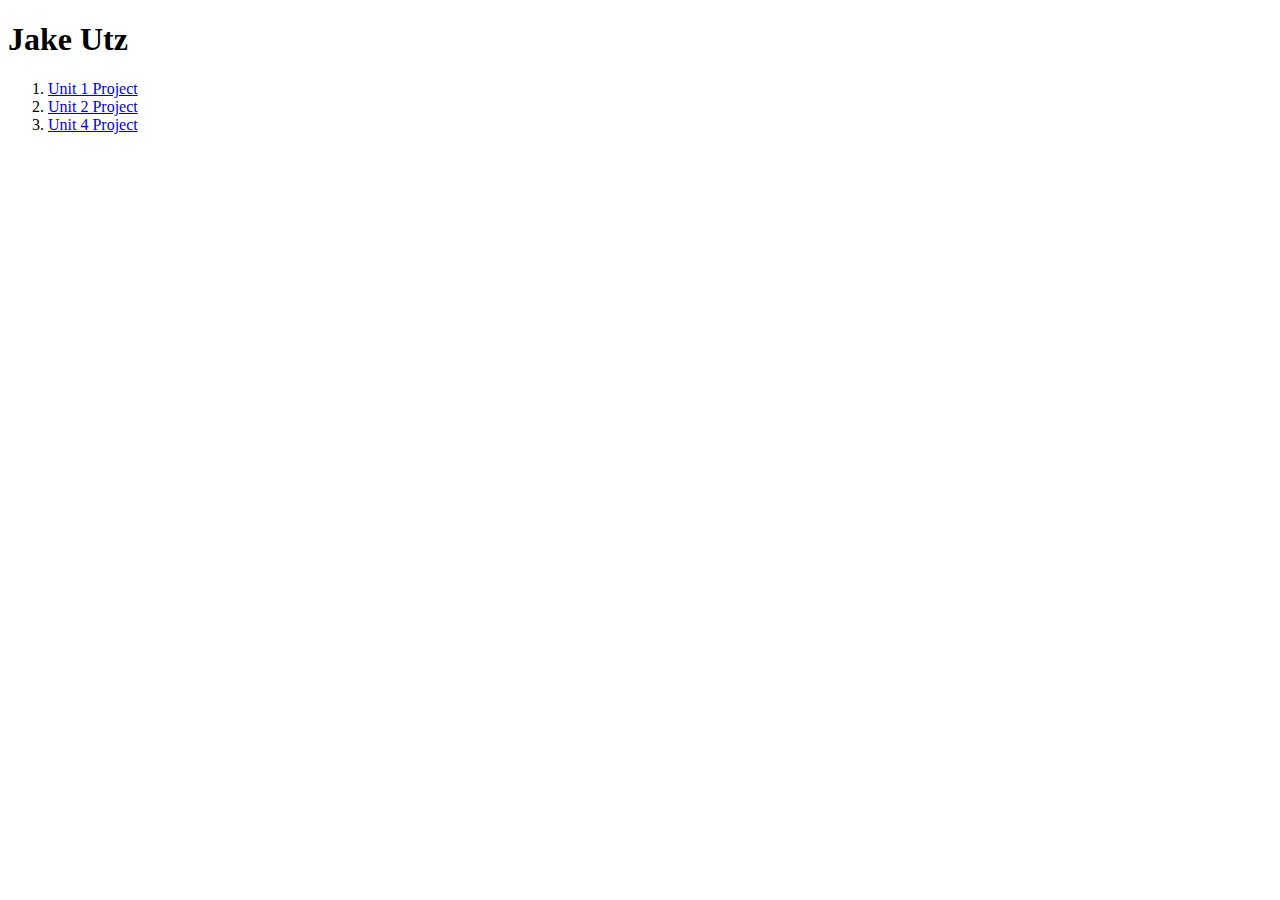
==== index.html @ 209d84d1 "add unit 4" ====
<!DOCTYPE html>
<html>
  <head>
    <meta charset="utf-8">
    <meta name="viewport" content="width=device-width">
    <title>replit</title>
    <link href="style.css" rel="stylesheet" type="text/css" />
  </head>
  <body>
    <h1>Jake Utz</h1>
    <ol>
      <li><a href="unit1.html">Unit 1 Project</a></li>
      <li><a href="unit2.html">Unit 2 Project</a></li>
<li><a href="unit4.html">Unit 4 Project</a></li>
  </body>
</html>
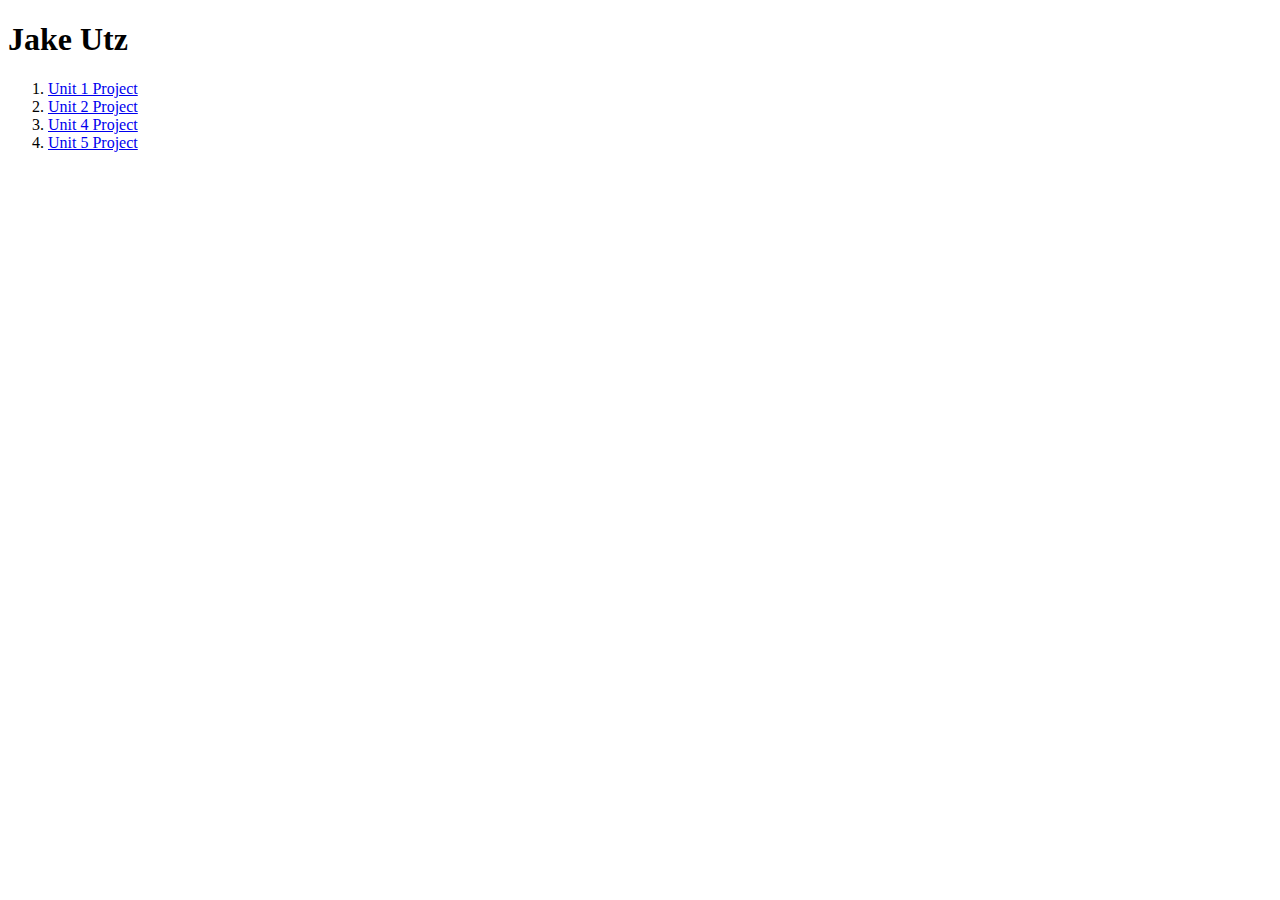
==== commit 1f47d890: "added 5" ====
--- a/index.html
+++ b/index.html
@@ -12,5 +12,6 @@
       <li><a href="unit1.html">Unit 1 Project</a></li>
       <li><a href="unit2.html">Unit 2 Project</a></li>
 <li><a href="unit4.html">Unit 4 Project</a></li>
+<li><a href="unit5.html">Unit 5 Project</a></li>
   </body>
 </html>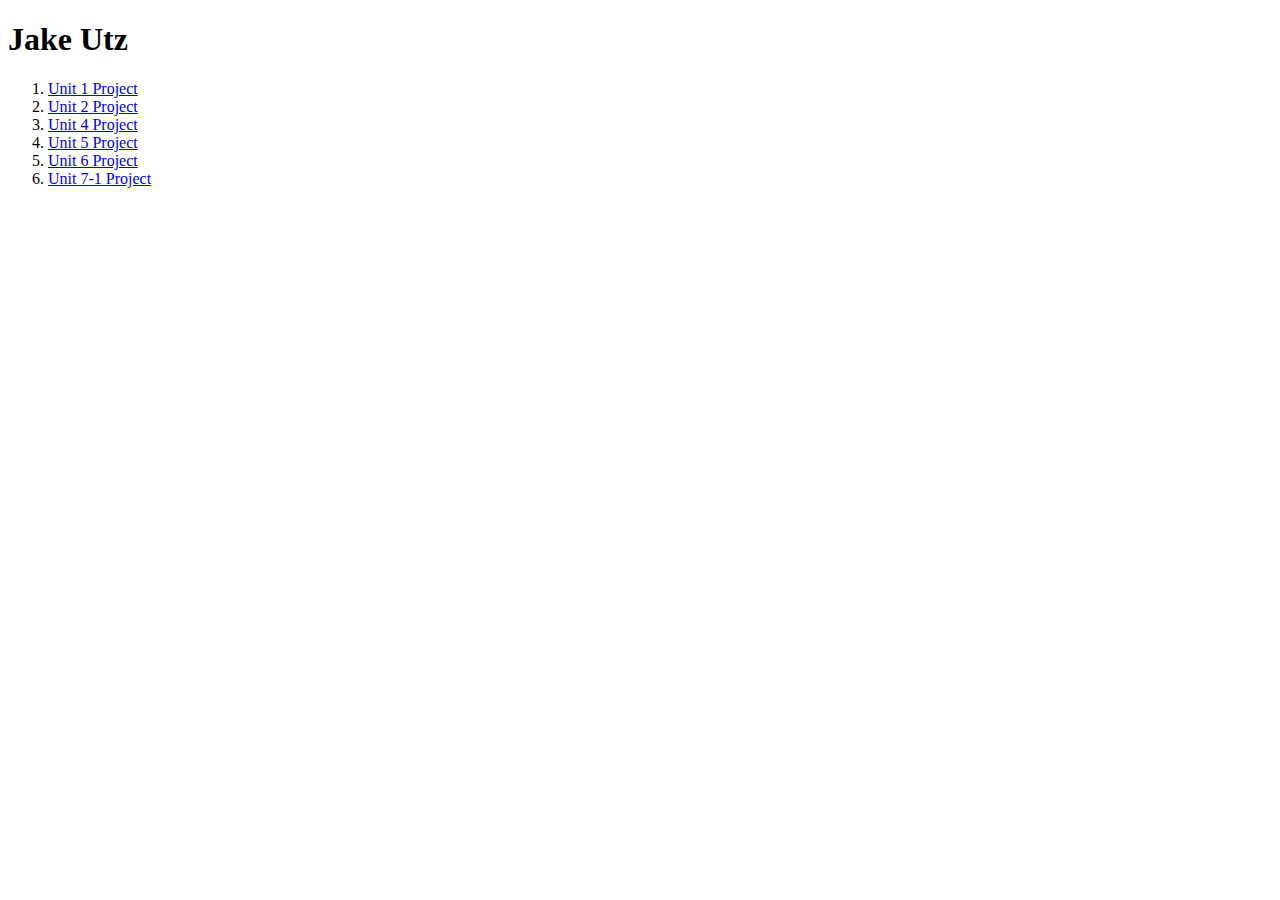
==== commit 5aa83b23: "added7" ====
--- a/index.html
+++ b/index.html
@@ -13,5 +13,7 @@
       <li><a href="unit2.html">Unit 2 Project</a></li>
 <li><a href="unit4.html">Unit 4 Project</a></li>
 <li><a href="unit5.html">Unit 5 Project</a></li>
+<li><a href="unit6.html">Unit 6 Project</a></li>
+<li><a href="unit7.html">Unit 7-1 Project</a></li>
   </body>
 </html>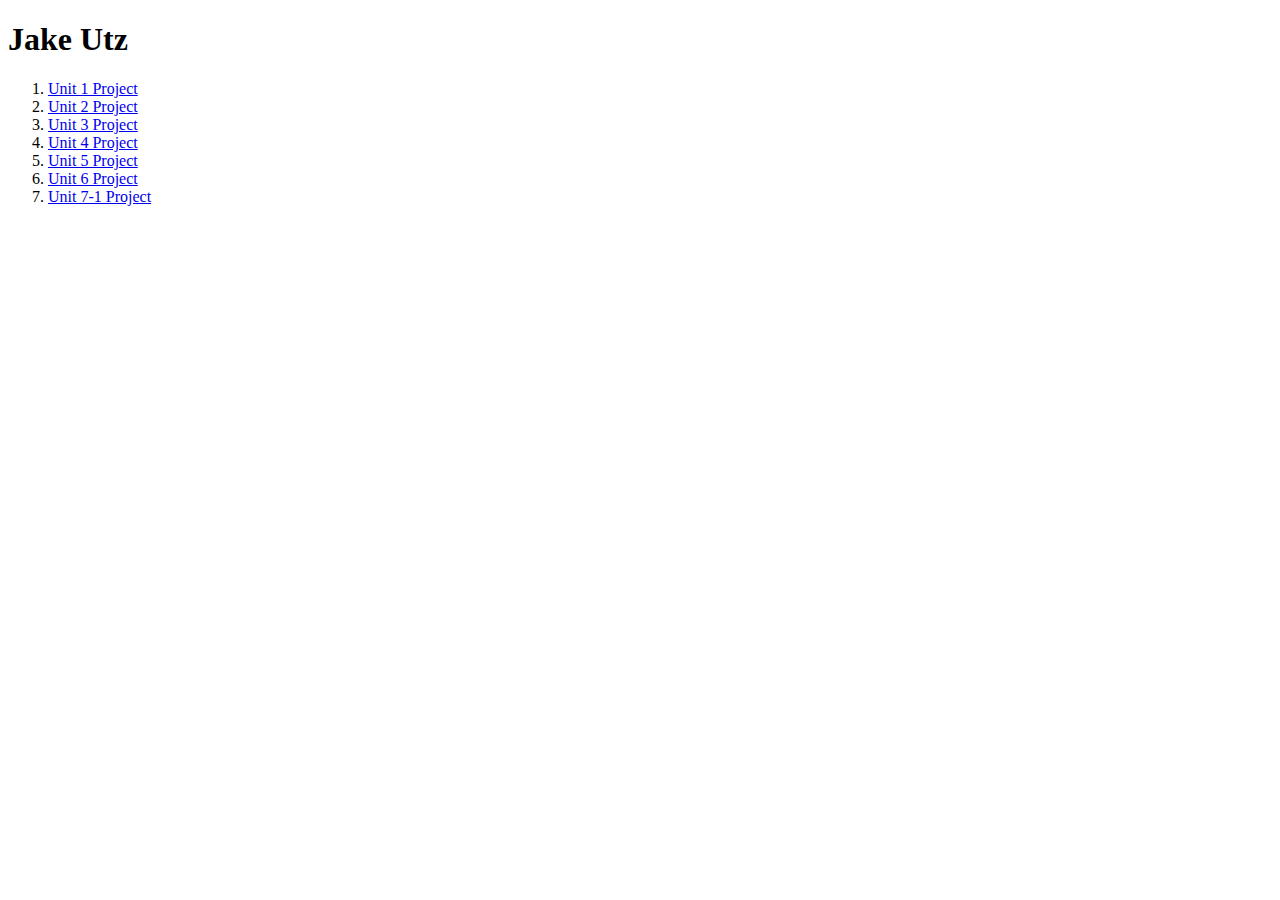
==== commit 470490d4: "added3" ====
--- a/index.html
+++ b/index.html
@@ -11,6 +11,7 @@
     <ol>
       <li><a href="unit1.html">Unit 1 Project</a></li>
       <li><a href="unit2.html">Unit 2 Project</a></li>
+      <li><a href="unit3.html">Unit 3 Project</a></li>
 <li><a href="unit4.html">Unit 4 Project</a></li>
 <li><a href="unit5.html">Unit 5 Project</a></li>
 <li><a href="unit6.html">Unit 6 Project</a></li>
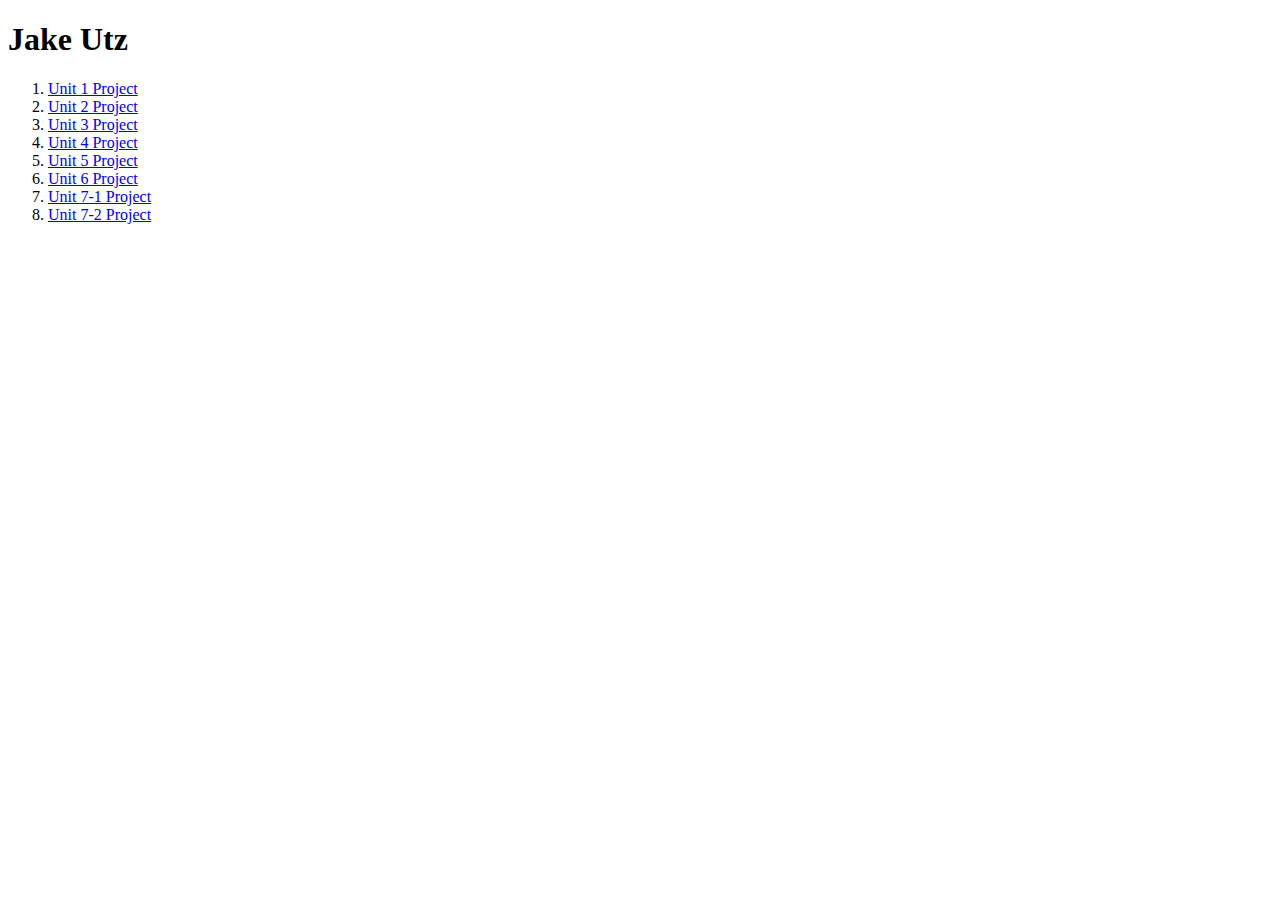
==== commit 07459713: "add 7-2" ====
--- a/index.html
+++ b/index.html
@@ -15,6 +15,9 @@
 <li><a href="unit4.html">Unit 4 Project</a></li>
 <li><a href="unit5.html">Unit 5 Project</a></li>
 <li><a href="unit6.html">Unit 6 Project</a></li>
-<li><a href="unit7.html">Unit 7-1 Project</a></li>
+<li><a href="unit7.html">Unit 7-1 
+Project</a></li>
+<li><a href="unit7-2.html">Unit 7-2
+Project</a></li>
   </body>
 </html>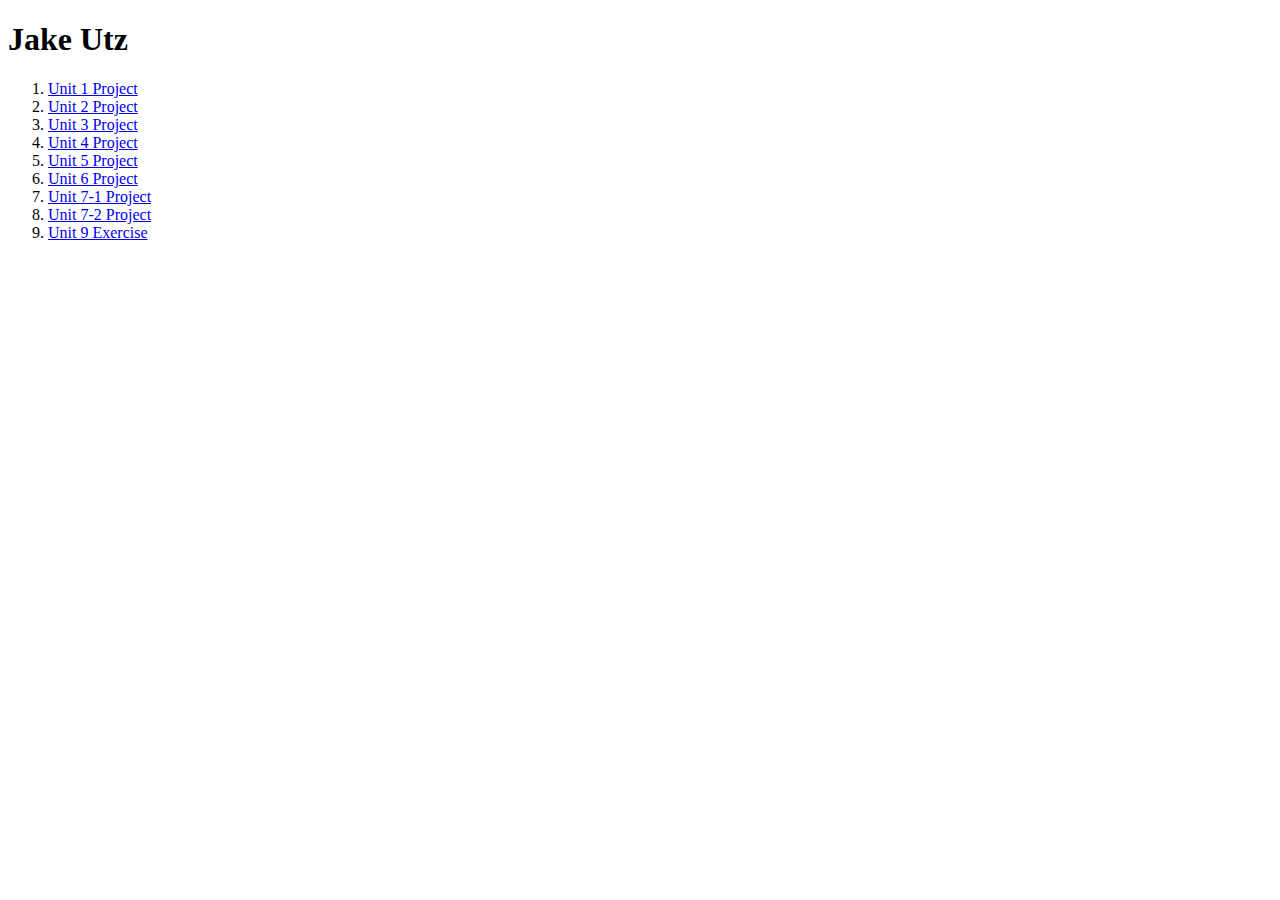
==== commit e04c2e8a: "add unit 9ex" ====
--- a/index.html
+++ b/index.html
@@ -19,5 +19,6 @@
 Project</a></li>
 <li><a href="unit7-2.html">Unit 7-2
 Project</a></li>
+<li><a href="unit9ex.html">Unit 9 Exercise</a></li>
   </body>
 </html>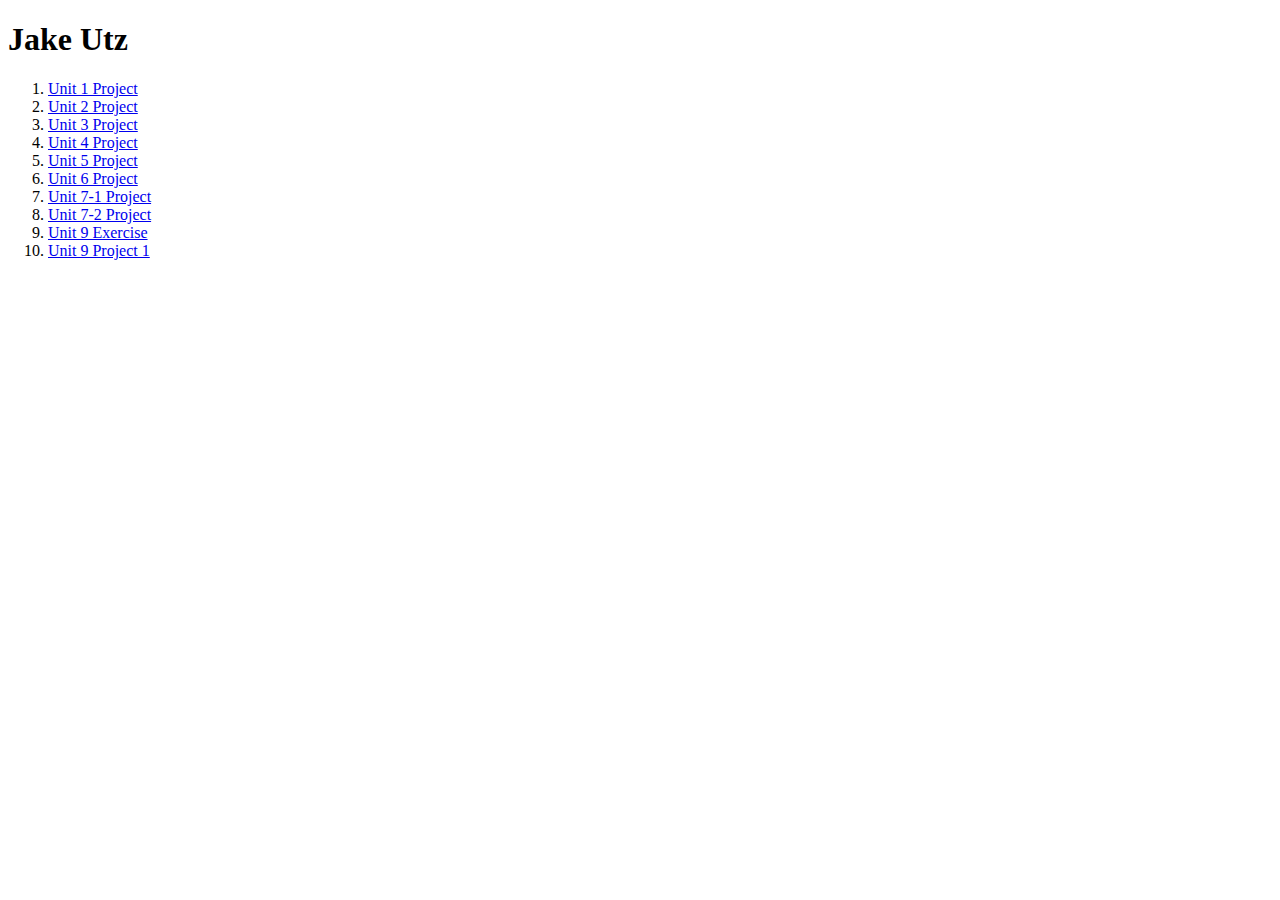
==== commit e24be0fa: "add p91" ====
--- a/index.html
+++ b/index.html
@@ -20,5 +20,6 @@
 <li><a href="unit7-2.html">Unit 7-2
 Project</a></li>
 <li><a href="unit9ex.html">Unit 9 Exercise</a></li>
+<li><a href="unit9p1.html">Unit 9 Project 1</a></li>
   </body>
 </html>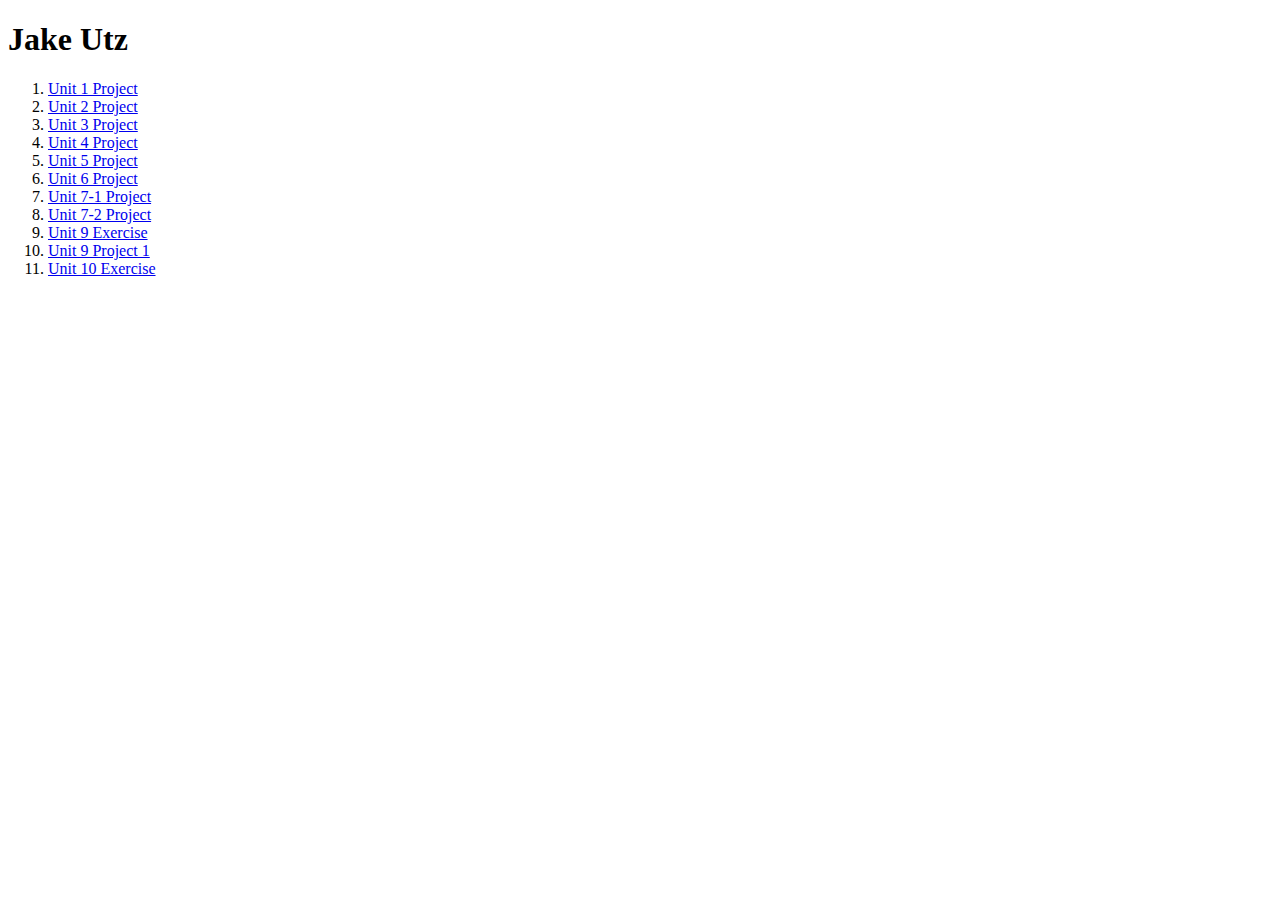
==== commit ebb2f857: "add 10ex1" ====
--- a/index.html
+++ b/index.html
@@ -21,5 +21,6 @@
 Project</a></li>
 <li><a href="unit9ex.html">Unit 9 Exercise</a></li>
 <li><a href="unit9p1.html">Unit 9 Project 1</a></li>
+<li><a href="unit10ex1.html">Unit 10 Exercise</a></li>
   </body>
 </html>